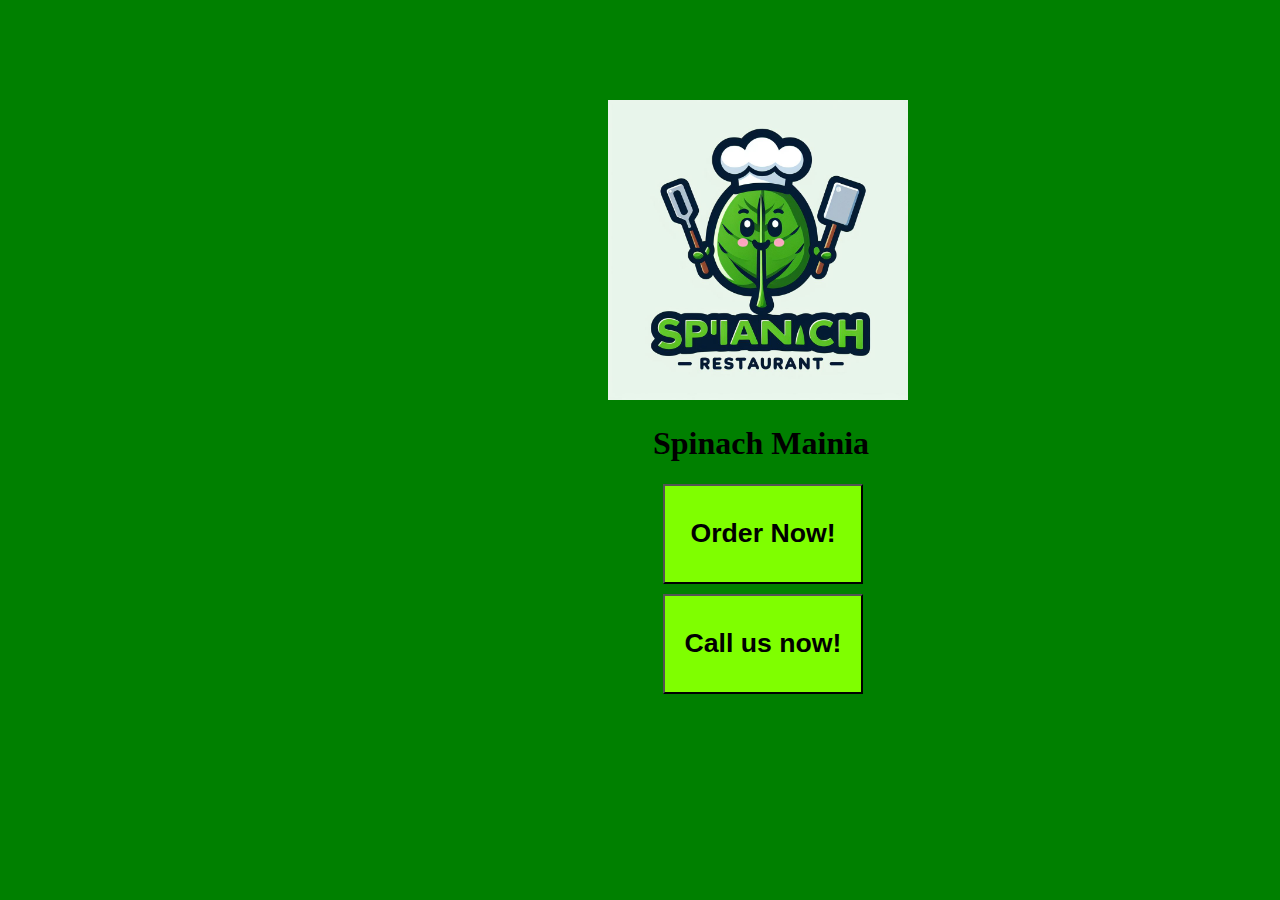
==== index.html @ b5795553 "Add files via upload" ====
<!DOCTYPE html>
<html lang="en">
<head>
    <meta charset="UTF-8">
    <meta name="viewport" content="width=device-width, initial-scale=1.0">
    <title> Basic code </title>
    <link rel="stylesheet" href="style.css">
</head>
<body style="background-color: green; width: 750px;">
    
    <div class="logo">
        <img src="Designer.jpeg" height="300">
    </div>

    <div class="Main_text">
       <header><h1>Spinach Mainia</h1></header> 
    </div>
    
    <p id="demo"></p>

    <div class="Order">
         <a href="menu.html"><button style="background-color: chartreuse; border-style: outset; height: 100px; width:200px"><h1>Order Now!</h1></button></a>
    </div>

   <div class="Call">
    <button style="background-color: chartreuse; border-style: outset; height: 100px; width: 200px;" onclick="myFunction()"><h1>Call us now!</h1></button>
   </div>
    <script>
        function myFunction() {
            document.getElementById("demo").innerHTML = "To call us, dial: 0457892123";
        }
    </script>
</body>
</html>
---- style.css ----
.Lettuce{
    margin-left: 600px;
}
.bowl{
    position: relative;
    margin-left: 90px;
    margin-top: -260px;
    width: 200px;
}
.Russian{
    position: relative;
    margin-left: 1100px;
    margin-top: -263px;
}
.logo{
    position: relative;
    margin-left: 600px;
    margin-top: 100px;
    
}
.Main_text{
    position: relative;
    margin-left: 645px;
    white-space: nowrap; 
}
.Order{
    position: relative;
    margin-left: 655px;
}
.Call{
    position: relative;
    left: 655px;
    margin-top: 10px;
}
.head_text{
    position: relative;
    margin-left: 605px;
}
.bowl_button{
    position: relative;
    margin-left: 90px;
    margin-top: 100px;
}
.main_menu{
    position: relative;
}
.bowl_button2{
    position: relative;
    margin-left: 600px;
    margin-top: -75px;
}
.bowl_button3{
    position: relative;
    margin-left: 1100px;
    margin-top: -75px;
}
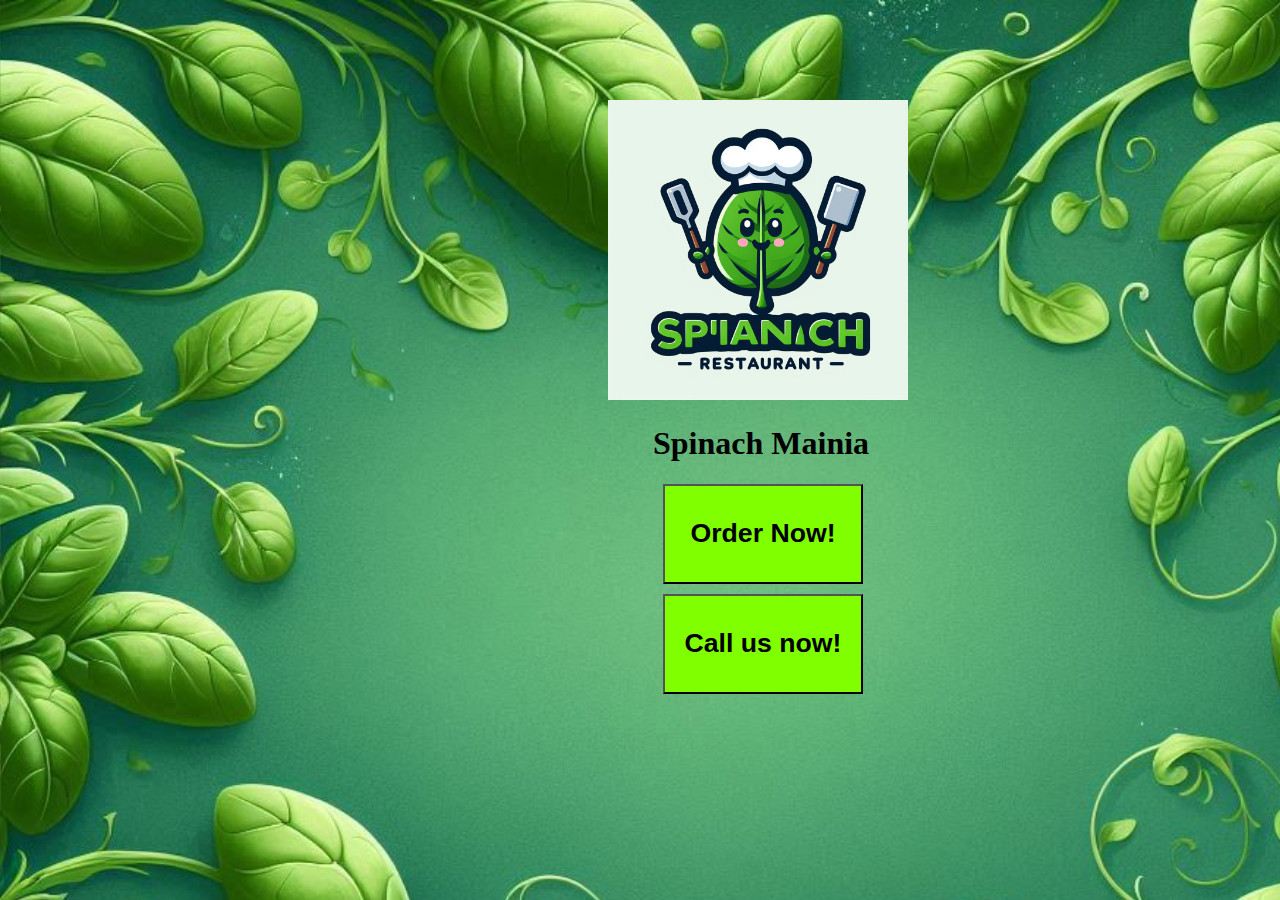
==== commit 87552c12: "Add files via upload" ====
--- a/index.html
+++ b/index.html
@@ -3,32 +3,37 @@
 <head>
     <meta charset="UTF-8">
     <meta name="viewport" content="width=device-width, initial-scale=1.0">
-    <title> Basic code </title>
+    <title> Homepage </title>
     <link rel="stylesheet" href="style.css">
+   
+   
+    
+
 </head>
-<body style="background-color: green; width: 750px;">
+<body >
     
     <div class="logo">
         <img src="Designer.jpeg" height="300">
     </div>
+
 
     <div class="Main_text">
        <header><h1>Spinach Mainia</h1></header> 
     </div>
     
     <p id="demo"></p>
-
     <div class="Order">
          <a href="menu.html"><button style="background-color: chartreuse; border-style: outset; height: 100px; width:200px"><h1>Order Now!</h1></button></a>
     </div>
 
    <div class="Call">
-    <button style="background-color: chartreuse; border-style: outset; height: 100px; width: 200px;" onclick="myFunction()"><h1>Call us now!</h1></button>
-   </div>
+    <button style="background-color: chartreuse; border-style: outset; height: 100px; width: 200px; " onclick="myFunction()"><h1>Call us now!</h1></button>   
+   
     <script>
-        function myFunction() {
-            document.getElementById("demo").innerHTML = "To call us, dial: 0457892123";
-        }
+        
     </script>
+    <script type="text/javascript" src="main.js"></script>
+
+
 </body>
 </html>--- a/style.css
+++ b/style.css
@@ -1,9 +1,19 @@
+button:hover {
+    transform: scale(1.2);
+  }
+
+body{
+    background-image: url("Designer (2).jpeg");
+    background-size: 1500px;
+    overflow: hidden;
+}
 .Lettuce{
     margin-left: 600px;
 }
 .bowl{
     position: relative;
     margin-left: 90px;
+    z-index: -1;
     margin-top: -260px;
     width: 200px;
 }
@@ -39,6 +49,8 @@
 .bowl_button{
     position: relative;
     margin-left: 90px;
+    font-family:'Courier New', Courier, monospace;
+    font-size: 10px;
     margin-top: 100px;
 }
 .main_menu{
@@ -54,3 +66,24 @@
     margin-left: 1100px;
     margin-top: -75px;
 }
+.checkout{
+    position: relative;
+    margin-left: 1250px;
+}
+.checkouttext{
+    size: 50px;
+}
+.Checkouttxt{
+    position: relative;
+    margin-left: 600px;
+    font-size: xx-large;
+}
+.bcm{
+    margin-top: -350px;
+    height: 100px;
+    width: 300px;
+}
+.amm{
+    position: relative;
+    left: 100px;
+}